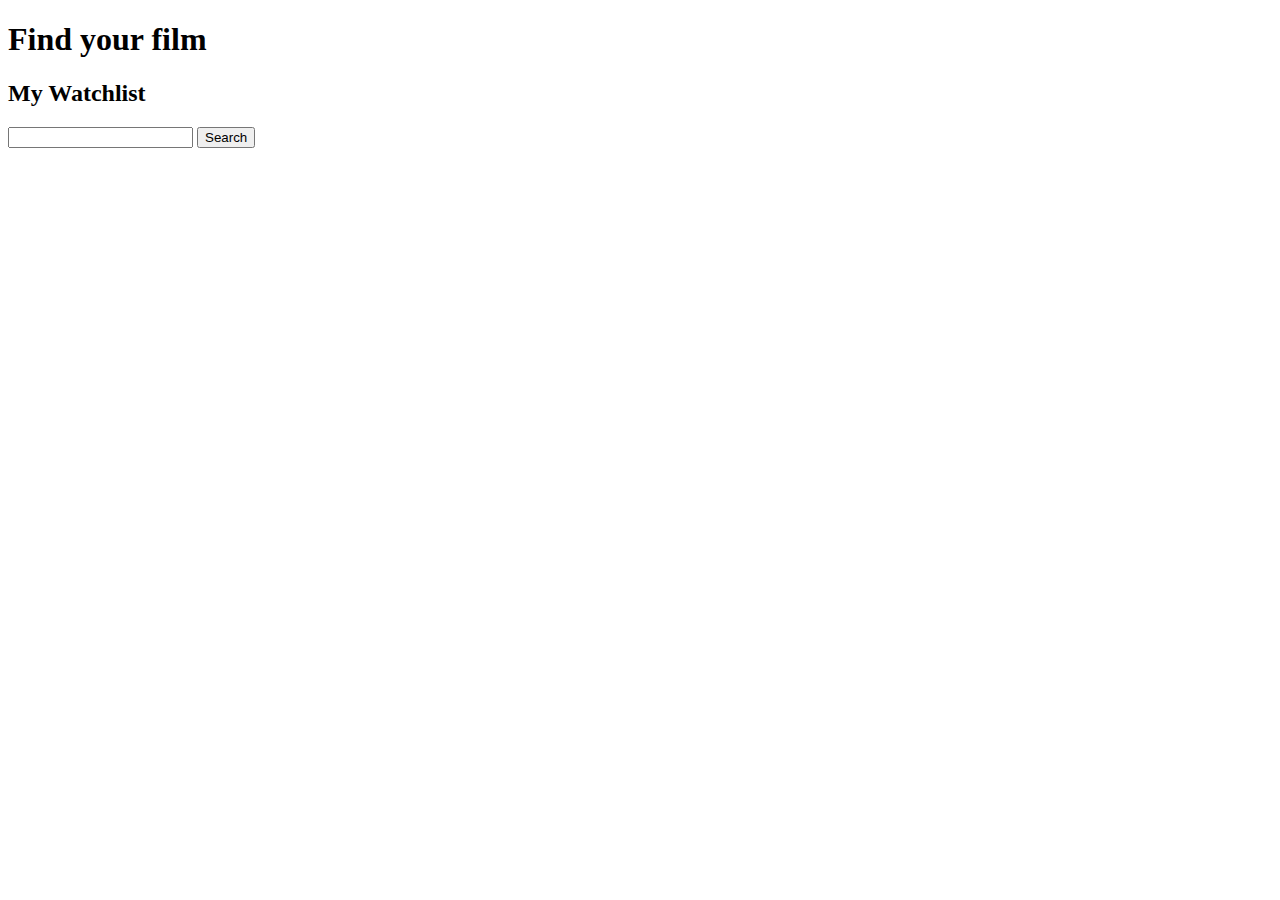
==== index.html @ 363a4191 "Intial Push" ====
<!DOCTYPE html>
<html lang="en">
<head>
    <meta charset="UTF-8">
    <meta http-equiv="X-UA-Compatible" content="IE=edge">
    <meta name="viewport" content="width=device-width, initial-scale=1.0">
    <link rel="stylesheet" href="style.css">
    <title>Document</title>
</head>
<body>
    <header>
        <h1>Find your film</h1>
        <h2>My Watchlist</h2>
    </header>
    <input type="text" id="user-input">
    <button id="search">Search</button>
    <main></main>
    <script src="app.js"></script>
</body>
</html>
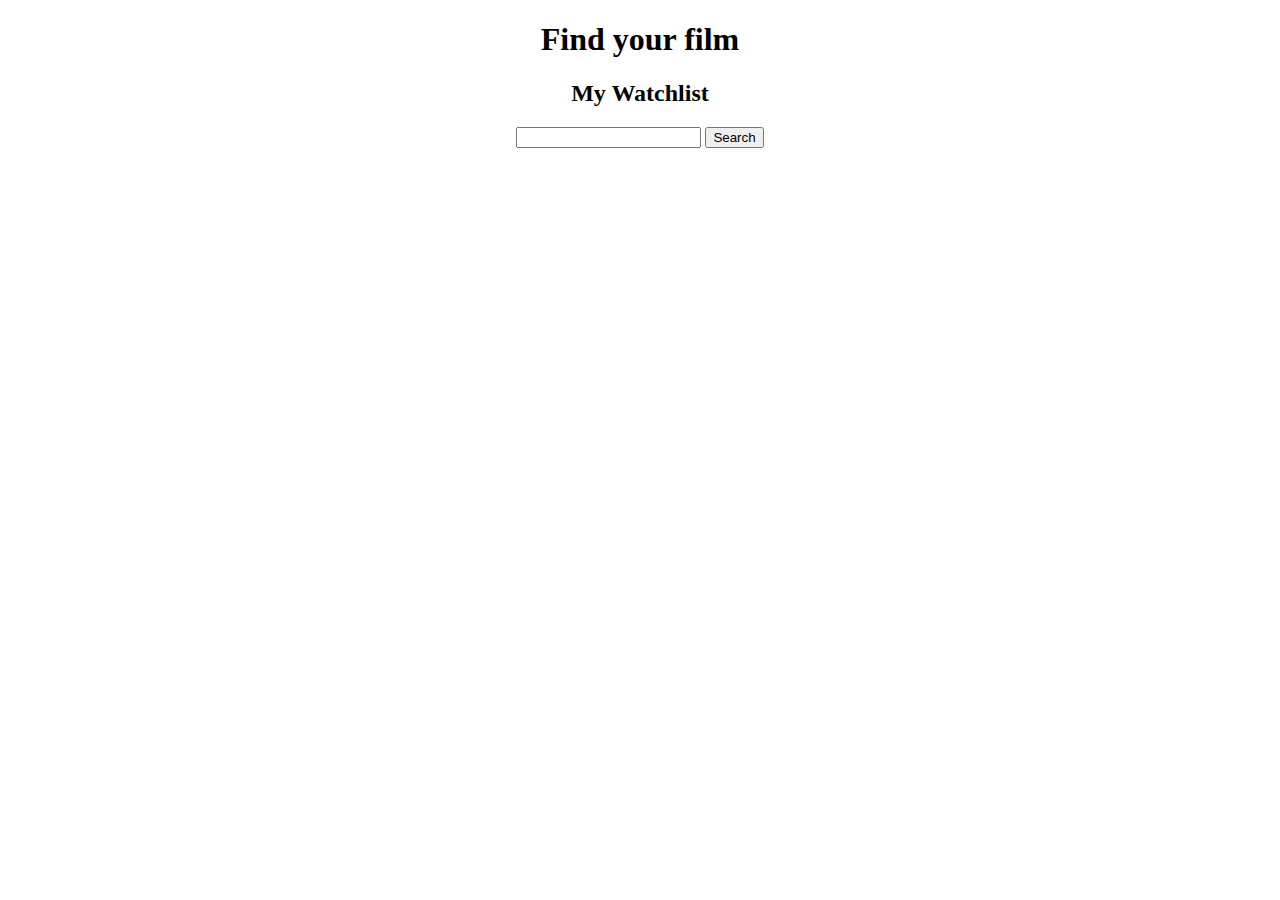
==== commit d55261b9: "Styling and refactoring" ====
--- a/index.html
+++ b/index.html
@@ -1,20 +1,24 @@
 <!DOCTYPE html>
 <html lang="en">
-<head>
-    <meta charset="UTF-8">
-    <meta http-equiv="X-UA-Compatible" content="IE=edge">
-    <meta name="viewport" content="width=device-width, initial-scale=1.0">
-    <link rel="stylesheet" href="style.css">
+  <head>
+    <meta charset="UTF-8" />
+    <meta http-equiv="X-UA-Compatible" content="IE=edge" />
+    <meta name="viewport" content="width=device-width, initial-scale=1.0" />
+    <link rel="stylesheet" href="style.css" />
     <title>Document</title>
-</head>
-<body>
+  </head>
+  <body>
     <header>
+      <div class="container">
         <h1>Find your film</h1>
         <h2>My Watchlist</h2>
+        <input type="text" id="user-input" />
+        <button id="search">Search</button>
+      </div>
     </header>
-    <input type="text" id="user-input">
-    <button id="search">Search</button>
-    <main></main>
+    <main>
+        <div class="container" id="movie-cards-container"></div>
+    </main>
     <script src="app.js"></script>
-</body>
+  </body>
 </html>
--- a/style.css
+++ b/style.css
@@ -0,0 +1,22 @@
+body {
+    text-align: center;
+}
+
+.movie-card {
+    display: flex;
+    justify-content: center;
+    gap: 20px;
+    margin-bottom: 2em;
+    width: 100%;
+}
+
+img {
+    order: -1;
+    max-width: 100%;
+    width: 8%;
+}
+
+.movie-info {
+    width: 25%;
+    margin-bottom: 1em ;
+}